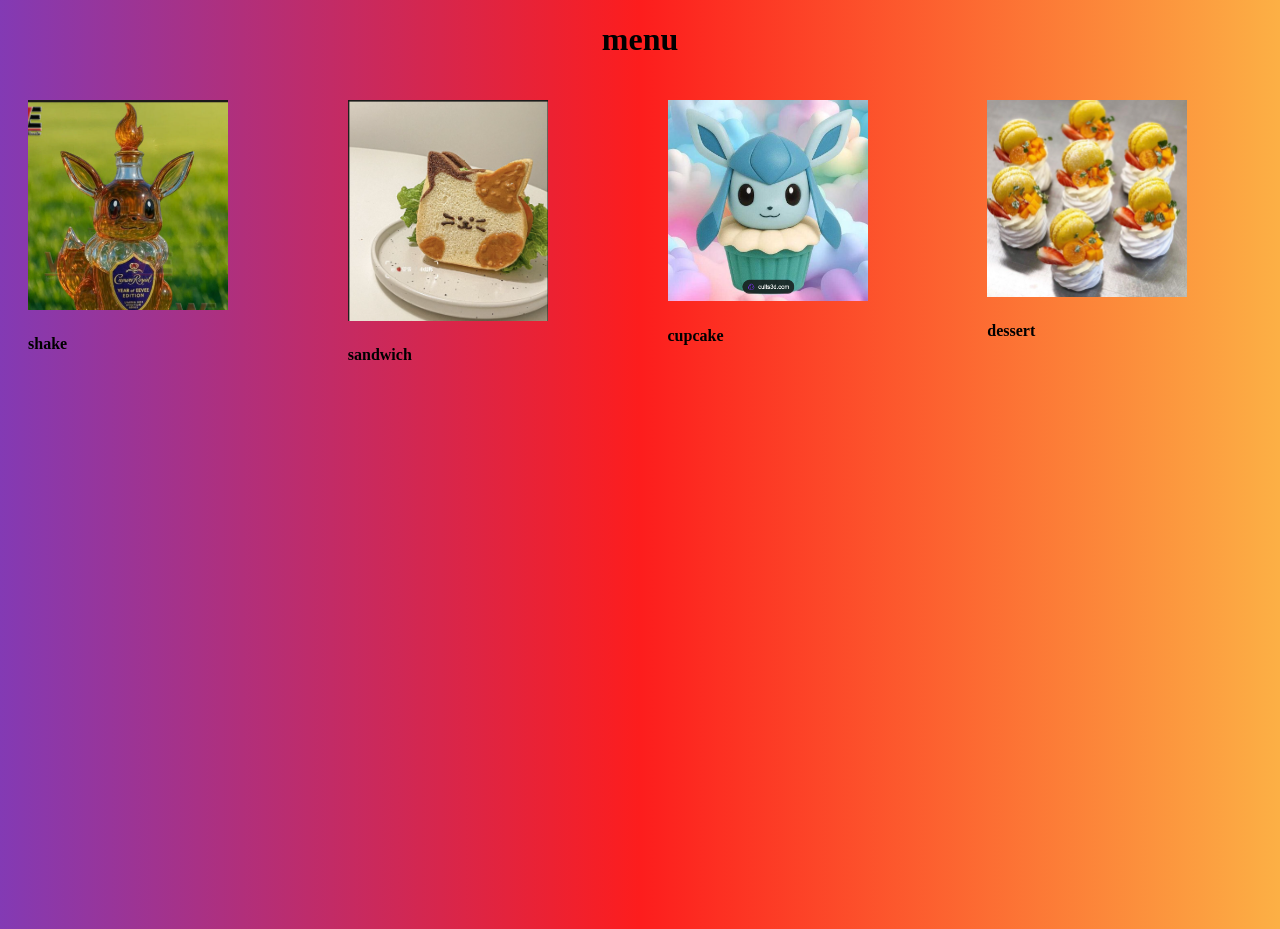
==== menu.html @ f62e0198 "intial commit" ====
<!DOCTYPE html>
<html>
    <head> <Title>menu</Title> 
        <link rel="stylesheet" href="meow.css">
        <style>
           body {
                background-image: linear-gradient(90deg,#833ab4,#FD1D1D,#FCB045);
                background-repeat: no-repeat;
                background-size: cover;
                min-height: 100vh;
            }
        </style>
    </head>
        <body>
            <h1 style="text-align: center;">menu</h1>
            <div class="grid-container">
                <div>
                    <img src="shake.png" alt="" width="200">
                    <br>
                    <h4>shake</h4>
                </div>
                <div>
                    <img src="sandwich.png" alt="" width="200">
                    <br>
                    <h4>sandwich</h4>
                </div>
                <div>
                    <img src="cupcake.png" alt="" width="200">
                    <br>
                    <h4>cupcake</h4>
                </div>
                <div>
                    <img src="dessert.png" alt="" width="200">
                    <br>
                    <h4>dessert</h4>
                </div>
               
            </div>
        </body>
</html>
---- meow.css ----
.grid-container {
  display: grid;
  grid-template-columns: repeat(4, 1fr); /* 4 columns of exactly equal size */
  gap: 15px;
}

.grid-container > div {
  
  padding: 20px;
}
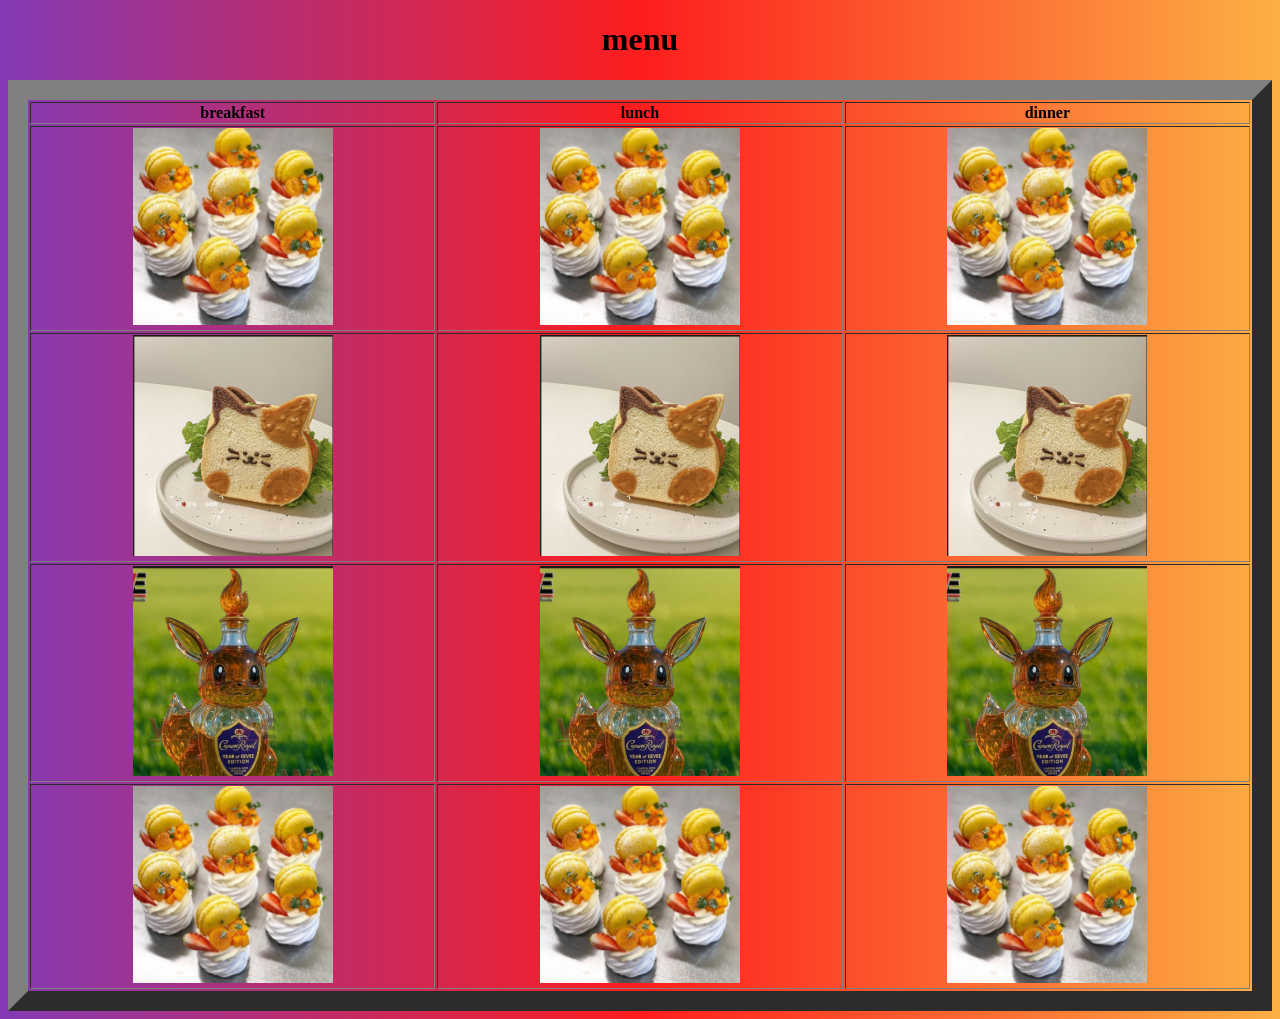
==== commit 64a96dbd: "added menu" ====
--- a/menu.html
+++ b/menu.html
@@ -13,28 +13,31 @@
     </head>
         <body>
             <h1 style="text-align: center;">menu</h1>
-            <div class="grid-container">
-                <div>
-                    <img src="shake.png" alt="" width="200">
-                    <br>
-                    <h4>shake</h4>
-                </div>
-                <div>
-                    <img src="sandwich.png" alt="" width="200">
-                    <br>
-                    <h4>sandwich</h4>
-                </div>
-                <div>
-                    <img src="cupcake.png" alt="" width="200">
-                    <br>
-                    <h4>cupcake</h4>
-                </div>
-                <div>
-                    <img src="dessert.png" alt="" width="200">
-                    <br>
-                    <h4>dessert</h4>
-                </div>
-               
-            </div>
+           <table border="20" style="width: 100%; text-align: center;">
+                <tr>
+                    <th>breakfast</th>
+                    <th>lunch</th>
+                    <th>dinner</th>
+                </tr>
+                <tr>
+                    <td><img src="dessert.png" alt="" width="200"></td>
+                    <td><img src="dessert.png" alt="" width="200"></td>
+                    <td><img src="dessert.png" alt="" width="200"></td>
+                </tr>
+                <tr>
+                    <td><img src="sandwich.png" alt="" width="200"></td>
+                    <td><img src="sandwich.png" alt="" width="200"></td>
+                    <td><img src="sandwich.png" alt="" width="200"></td>
+                </tr>
+                <tr>
+                    <td><img src="shake.png" alt="" width="200"></td>
+                    <td><img src="shake.png" alt="" width="200"></td>
+                    <td><img src="shake.png" alt="" width="200"></td>
+                </tr>
+                <tr>
+                <td><img src="dessert.png" alt="" width="200"></td>
+                    <td><img src="dessert.png" alt="" width="200"></td>
+                    <td><img src="dessert.png" alt="" width="200"></td>
+                </tr>
         </body>
 </html>
